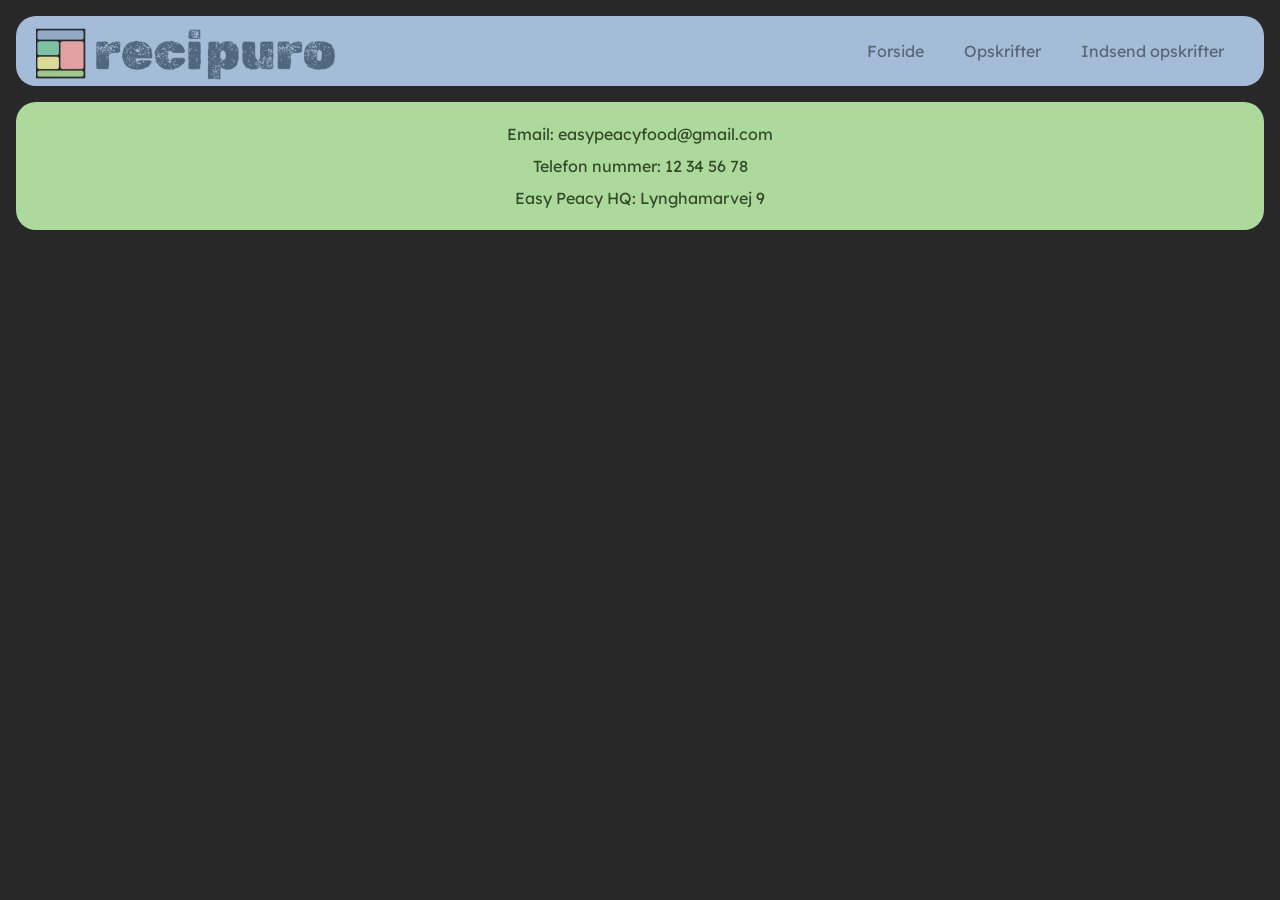
==== enkeltopskrift.html @ 6bb035f8 "recipuro done dusted" ====
<!DOCTYPE html>
<html lang="da">

<head>
    <meta charset="UTF-8">
    <meta name="viewport" content="width=device-width, initial-scale=1.0">
    <title>Opskrift</title>

    <link rel="stylesheet" href="css/global.css">
    <link rel="stylesheet" href="css/enkeltopskrift.css">

    <link rel="icon" type="image/png" sizes="32x32" href="img-vid/recipuro-favicon.webp">
    <link href="https://fonts.googleapis.com/css2?family=Lexend:wght@100..900&display=swap" rel="stylesheet">

    <script src="js/menu.js" defer></script>
    <script src="js/enkeltopskrift.js" defer></script>
    <script src="js/infobox.js" defer></script>

</head>

<body>
    <header>
        <div class="logo">
            <a href="index.html">
                <img src="img-vid/recipurologo.webp" alt="Logo">
            </a>
        </div>
        <nav>
            <ul class="menu">
                <li><a href="index.html">Forside</a></li>
                <li><a href="opskrifter.html">Opskrifter</a></li>
                <li><a>Indsend opskrifter</a></li>
            </ul>
            <button class="burger">
                <span class="line"></span>
                <span class="line"></span>
                <span class="line"></span>
            </button>
        </nav>
    </header>



    <main id="details-box">

    </main>



    <footer>
        <div class="footerInfo-box">
            <p>Email: easypeacyfood@gmail.com</p>
            <p>Telefon nummer: 12 34 56 78</p>
            <p>Easy Peacy HQ: Lynghamarvej 9</p>
        </div>
    </footer>
</body>

</html>
---- css/global.css ----
/*************** Reset *********************/
* {
  margin: 0;
  padding: 0;
  box-sizing: border-box;
}

img {
  width: 100%;
  height: auto;
  display: block;
}

/************ menu + burger menu **********/
header {
  top: 0;
  display: flex;
  justify-content: space-between;
  align-items: center;
  padding: 20px;
  height: 70px;
  background-color: #a4bcd7;
  border-radius: 20px;
}

.logo img {
  width: 300px;
  height: auto;
  border-radius: 0;
}

.menu {
  display: flex;
  list-style: none;
  margin: 0;
  padding: 0;
}

.menu a {
  display: block;
  padding-block: 1rem;
  padding-right: 20px;
  padding-left: 20px;
  color: #576575;
  text-decoration: none;
  transition: color 0.3s;
  text-align: end;
}

.menu a:hover {
  color: #39434e;
  text-decoration: none;
}

.burger {
  width: 30px;
  height: 20px;
  cursor: pointer;
}

.burger .line {
  display: block;
  width: 100%;
  height: 2px;
  background-color: #74879d;
  margin-bottom: 5px;
  transition: 0.2s linear;
}

.burger {
  display: none;
}

@media screen and (max-width: 800px) {
  .menu {
    display: none;
  }

  .menu a {
    color: #325931;
  }
  .menu a:hover {
    color: #1d2c1d;
    text-decoration: none;
  }
  .burger {
    display: block;
    background-color: transparent;
    border: 0;
  }
  .burger.active .line:nth-child(1) {
    transform: rotate(45deg) translate(5px, 5px);
    transition: 0.2s linear;
  }

  .burger.active .line:nth-child(2) {
    opacity: 0;
    transition: 0.15s linear;
  }

  .burger.active .line:nth-child(3) {
    transform: rotate(-45deg) translate(5px, -5px);
    transition: 0.2s linear;
  }

  nav.active .menu {
    display: block;
    background-color: #adcd94;
    position: absolute;
    top: 85px;
    left: 0;
    width: 94%;
    box-shadow: 0 10px 10px #0000001a;
    margin: 1rem;
    border-radius: 20px;
    z-index: 10;
  }
}

/************ body **********/
body {
  background-color: #282828;
  font-family: "Lexend", sans-serif;
  padding: 1rem;
  font-weight: 400;
  font-style: normal;
  cursor: pointer;
  color: #222222;
}

html {
  scrollbar-color: #fff #282828;
}
/************ billeder ************/
/* img {
  filter: grayscale(50%);
}

img:hover {
  filter: grayscale(0%);
} */
/************ knapper **********/
.button {
  font-family: "Lexend", sans-serif;
  font-weight: 400;
  font-size: 1rem;
  display: inline-block;
  padding-block: 6px;
  width: 60%;
  border: none;
  border-radius: 5px;
  text-decoration: none;
  background-color: #5c5c5c;
  color: #fff;
}

.redBtn:hover {
  background-color: #efc8bf;
  color: #fff;
}

.yellowBtn:hover {
  background-color: #c5c37c;
  color: #fff;
}

.greenBtn:hover {
  background-color: #568a74;
  color: #fff;
}

.blueBtn:hover {
  background-color: #5b6f91;
  color: #fff;
}

/************ footer **********/
.footerInfo-box {
  background-color: #adda9c;
  border-radius: 20px;
  color: #334a29;
  padding: 1rem;
  font-size: 1rem;
  margin-top: 1rem;
  align-items: center;
  line-height: 2rem;
  text-align: center;
}
---- css/enkeltopskrift.css ----
/**************** Global ****************/
h1 {
  font-size: 36px;
}

h2 {
  font-size: 32px;
  font-weight: bold;
}

h3 {
  font-size: 25px;
}

p {
  font-size: 16px;
}

/******************************** 1. opskriftSection - billede og tekst ********************************/
.opskriftSection {
  background-color: #eea9a9;
  padding-bottom: 3rem;
  border-radius: 20px;
}

.opskriftHeader {
  display: flex;
  padding: 2rem 2rem;
  gap: 2rem;
}

.opskriftHeader h2 {
  padding-bottom: 0.5rem;
}

.opskriftHeader img {
  width: 45%;
  border-radius: 2rem;
}

.opskriftHeader p {
  margin: 1.5rem 0;
  font-size: 18px;
}

/********** 1. opskriftSection - collapsible *********/
.collapsible {
  background-color: #eea9a9;
  cursor: pointer;
  padding: 1rem 3rem 1.5rem;
  width: 100%;
  border: none;
  text-align: left;
  outline: none;
  font-size: 18px;
  font-family: "Lexend", sans-serif;
  font-weight: 400;
}

/* hover */
.active,
.collapsible:hover {
  background-color: #cb8787;
}

/* når den er klikket på */
.content {
  padding: 0rem 5rem 2rem;
  display: none;
  background-color: #eea9a9;
}

.content li {
  margin-bottom: 20px;
}

/******************************** 2. kommentarSection  ********************************/
.kommentarSection {
  background-color: #eae9a2;
  padding: 2rem 3rem;
  border-radius: 20px;
}

.kommentarSection h2 {
  text-align: center;
}

.box {
  border-radius: 20px;
  padding-top: 1rem;
  padding-left: 2rem;
  background-color: #eeeedd;
  margin-top: 0.8rem;
  color: #2d2d2d;
}

.box2 {
  border-radius: 20px;
  width: 100%;
  padding-block: 1rem;
  background-color: #fff;
  display: block;
  margin: 0 auto 1.5rem;
  border: none;
  font-family: "Lexend", sans-serif;
  padding-left: 2rem;
  font-size: 18px;
}

.box2:focus {
  border: 2px solid rgb(164, 164, 164);
  outline: none;
}

.kommentarSection p {
  padding-block: 1rem;
  font-size: 1rem;
}

.kommentarSection button {
  display: block;
  margin: 0 auto;
}

.skrivHer {
  margin-top: 2rem;
  font-weight: 600;
}

/******************************** 3. ratingSection  ********************************/
.ratingSection {
  background-color: #90cfb5;
  margin-bottom: 2rem;
  padding: 5rem;
  text-align: center;
  border-radius: 20px;
}

.rating {
  display: flex;
  flex-direction: row-reverse;
  justify-content: center;
  margin: 1.5rem 0;
}

.rating input {
  display: none;
}

.rating label {
  font-size: 80px;
  color: #ccc;
  cursor: pointer;
}

.rating input:checked ~ label {
  color: gold;
}

.rating label:hover,
.rating label:hover ~ label {
  color: gold;
}

.ratingSection button,
.kommentarSection button {
  width: 250px;
  padding: 8px;
  font-size: 16px;
}

/******************************** MOBIL  ********************************/

@media (max-width: 768px) {
  img {
    margin: 0 auto;
    width: 100%;
  }

  .opskriftSection {
    margin: auto;
    margin-block: 1rem;
    width: 100%;
  }

  .opskriftHeader {
    display: grid;
    grid-template-columns: 1fr;
  }

  .recipe-info {
    text-align: center;
    margin: 0;
    padding: 0;
  }

  .collapsible {
    padding: 1rem 2rem;
  }

  .kommentarSection {
    padding: 1rem;
    padding-block: 2rem;
    margin: auto;
    width: 100%;
  }
  .kommentarSection h2 {
    margin-bottom: 1rem;
  }

  .box {
    margin: auto;
    margin-bottom: 20px;
    padding: 1rem;
  }

  .box2 {
    width: 100%;
    height: 100px;
    margin: auto;
    padding-left: 2rem;
    padding-block: 2rem;
    margin-bottom: 2rem;
  }

  .ratingSection {
    margin: auto;
    width: 100%;
    margin-block: 1rem;
  }

  .yellowBtn {
    background-color: #c5c37c;
    color: #fff;
  }

  .greenBtn {
    background-color: #568a74;
    color: #fff;
  }

  .skrivHer {
    text-align: center;
  }

  .opskriftHeader img {
    width: 100%;
    border-radius: 20px;
  }
}

/******************************** LIDT STØØRE  ********************************/
@media (min-width: 768px) {
  .opskriftSection {
    margin: auto;
    margin-block: 1rem;
    width: 100%;
  }

  .kommentarSection {
    padding: 1rem;
    padding-block: 2rem;
    margin: auto;
    width: 100%;
  }

  .ratingSection {
    margin: auto;
    width: 100%;
    margin-block: 1rem;
  }
}

/******************************** DESKTOP  ********************************/
@media (min-width: 1000px) {
  .opskriftSection {
    width: 60%;
    margin: 1rem auto 1rem;
  }

  .kommentarSection {
    width: 60%;
    margin: 1rem auto 1rem;
    padding: 2rem;
  }

  .ratingSection {
    width: 60%;
    margin: 1rem auto 1rem;
  }
}
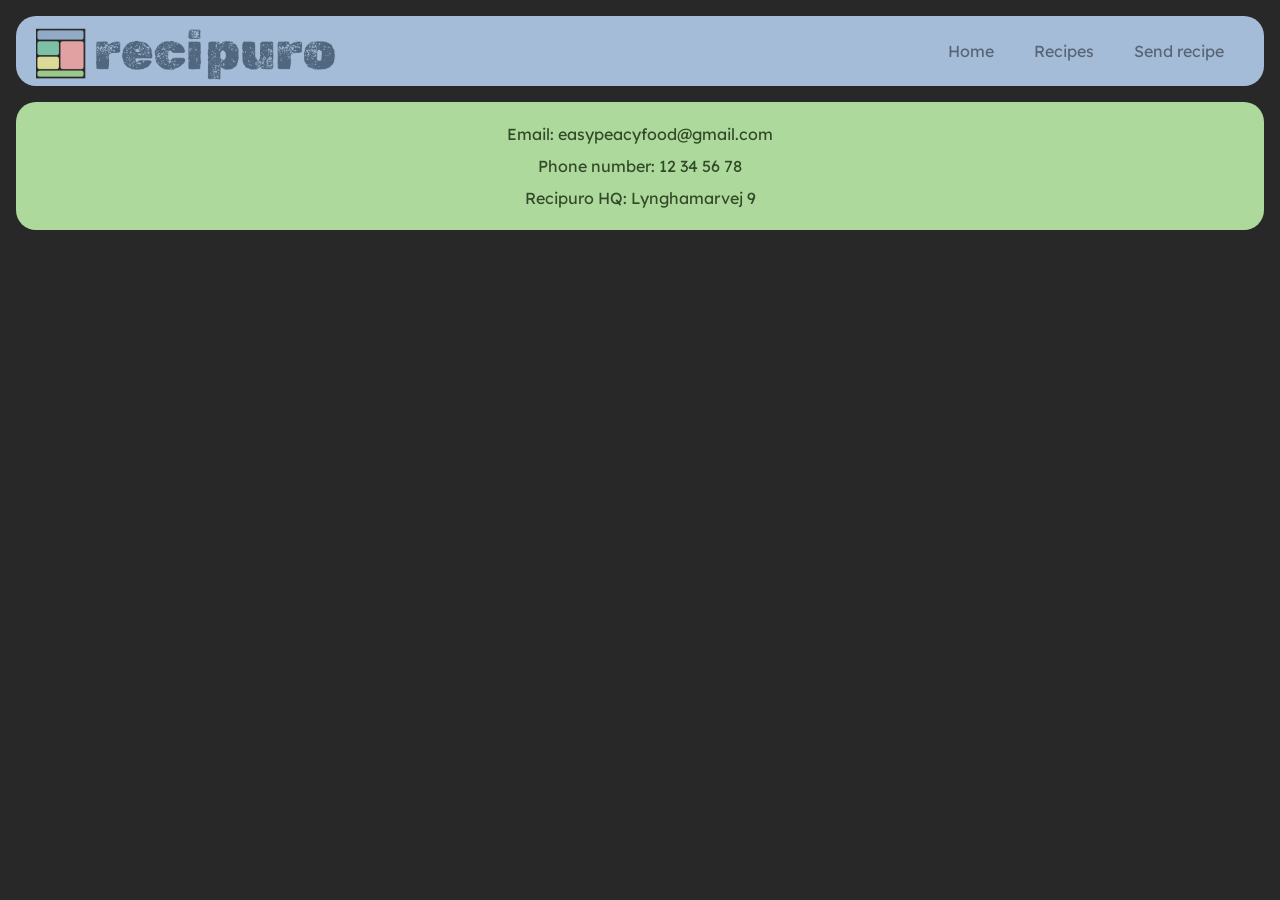
==== commit f5e30e7e: "englishuh done" ====
--- a/enkeltopskrift.html
+++ b/enkeltopskrift.html
@@ -4,7 +4,7 @@
 <head>
     <meta charset="UTF-8">
     <meta name="viewport" content="width=device-width, initial-scale=1.0">
-    <title>Opskrift</title>
+    <title>Recipe</title>
 
     <link rel="stylesheet" href="css/global.css">
     <link rel="stylesheet" href="css/enkeltopskrift.css">
@@ -27,9 +27,9 @@
         </div>
         <nav>
             <ul class="menu">
-                <li><a href="index.html">Forside</a></li>
-                <li><a href="opskrifter.html">Opskrifter</a></li>
-                <li><a>Indsend opskrifter</a></li>
+                <li><a href="index.html">Home</a></li>
+                <li><a href="opskrifter.html">Recipes</a></li>
+                <li><a>Send recipe</a></li>
             </ul>
             <button class="burger">
                 <span class="line"></span>
@@ -50,8 +50,8 @@
     <footer>
         <div class="footerInfo-box">
             <p>Email: easypeacyfood@gmail.com</p>
-            <p>Telefon nummer: 12 34 56 78</p>
-            <p>Easy Peacy HQ: Lynghamarvej 9</p>
+            <p>Phone number: 12 34 56 78</p>
+            <p>Recipuro HQ: Lynghamarvej 9</p>
         </div>
     </footer>
 </body>
--- a/css/global.css
+++ b/css/global.css
@@ -131,14 +131,7 @@
 html {
   scrollbar-color: #fff #282828;
 }
-/************ billeder ************/
-/* img {
-  filter: grayscale(50%);
-}
 
-img:hover {
-  filter: grayscale(0%);
-} */
 /************ knapper **********/
 .button {
   font-family: "Lexend", sans-serif;
